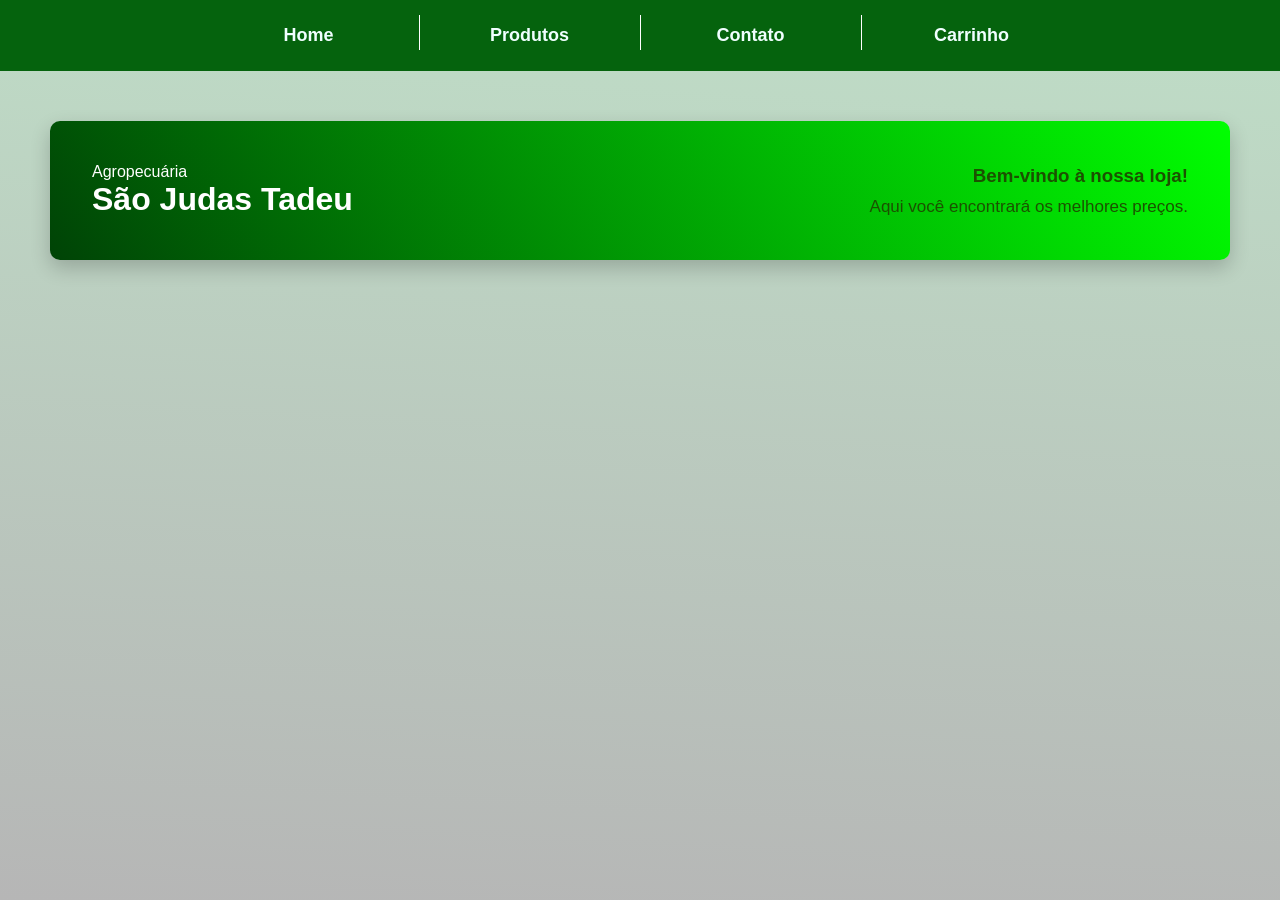
==== index.html @ 68d9e6b1 "Atualização das Páginas" ====
<!DOCTYPE html>
<html lang="en">
<head>
    <meta charset="UTF-8">
    <meta name="viewport" content="width=device-width, initial-scale=1.0">
    <title>Agro São Judas Tadeu</title>

    <link rel="stylesheet" href="style.css">
    

</head>
<body>
    <nav class="menu">
        <a href="index.html">Home</a>
        <span class="divider"></span>

        <a href="produtos.html">Produtos</a>
        <span class="divider"></span>

        <a href="contato.html">Contato</a>
        <span class="divider"></span>

        <a href="carrinho.html">Carrinho</a>

    </nav>

    <header>
        <div class=" header-esquerda">
        <p>Agropecuária</p>
        <h1>São Judas Tadeu</h1>

        </div>

        <div class="header-direita">
            <h3>Bem-vindo à nossa loja!</h3>
            <p>Aqui você encontrará os melhores preços.</p>

        </div>
    </header>

    
</body>    
</html>
---- style.css ----
/*CONFIGURAÇOES BASICAS*/
* {
    margin: 0;
    padding: 0;
    box-sizing: border-box;

}

body {
    font-family: Colvetica, Colvetica, sans-serif;
    background: linear-gradient(3deg, rgb(182, 182, 182), rgb(191, 222, 199));
    color: #ffffff;
    min-height: 100vh; 

    animation: fadeIn 0.7s ease;
}

@keyframes fadeIn {
    from {
        opacity: 0;
    }
    to { 
       opacity: 10; 
    }
}

nav {
    font-family: Colvetica, Colvetica, sans-serif;
    background:rgb(5, 99, 13);

    padding: 15px 40px;
    transition: 0.3s;

    display: flex;
    justify-content: center; 
    gap: 50px;

}

nav a {
    width: 120px;
    text-align: center;

    color:azure;
    text-decoration: none;
    font-weight: bold;
    font-size: 18px;

    padding: 10px 10px;

    transition: all 0.3s ease;

}

nav a:hover {
    color: rgb(0, 255, 0);
    transform: scale(1.05);
}

.divider {
    width:1px;
    height: 35px;
    background-color: white;
}

header {
    background: linear-gradient(
        55deg, rgb(0, 67, 6), #01ff01);

    padding: 42px;
    border-radius: 10px; 
    margin: 50px; 

    box-shadow: 0 8px 20px rgba(0, 0, 0, 0.2);

    display: flex;
    justify-content: space-between;
    align-items: center;

}

.header-esquerda {
    color: #ffffff;
    text-align: left;
   
}

.header-direita {
    color:hsl(100, 98%, 16%);
    text-align: right;
}

.header-direita h3 {
    margin-bottom: 10px;
}

.header-direita p {
    font-size: 17px;
}
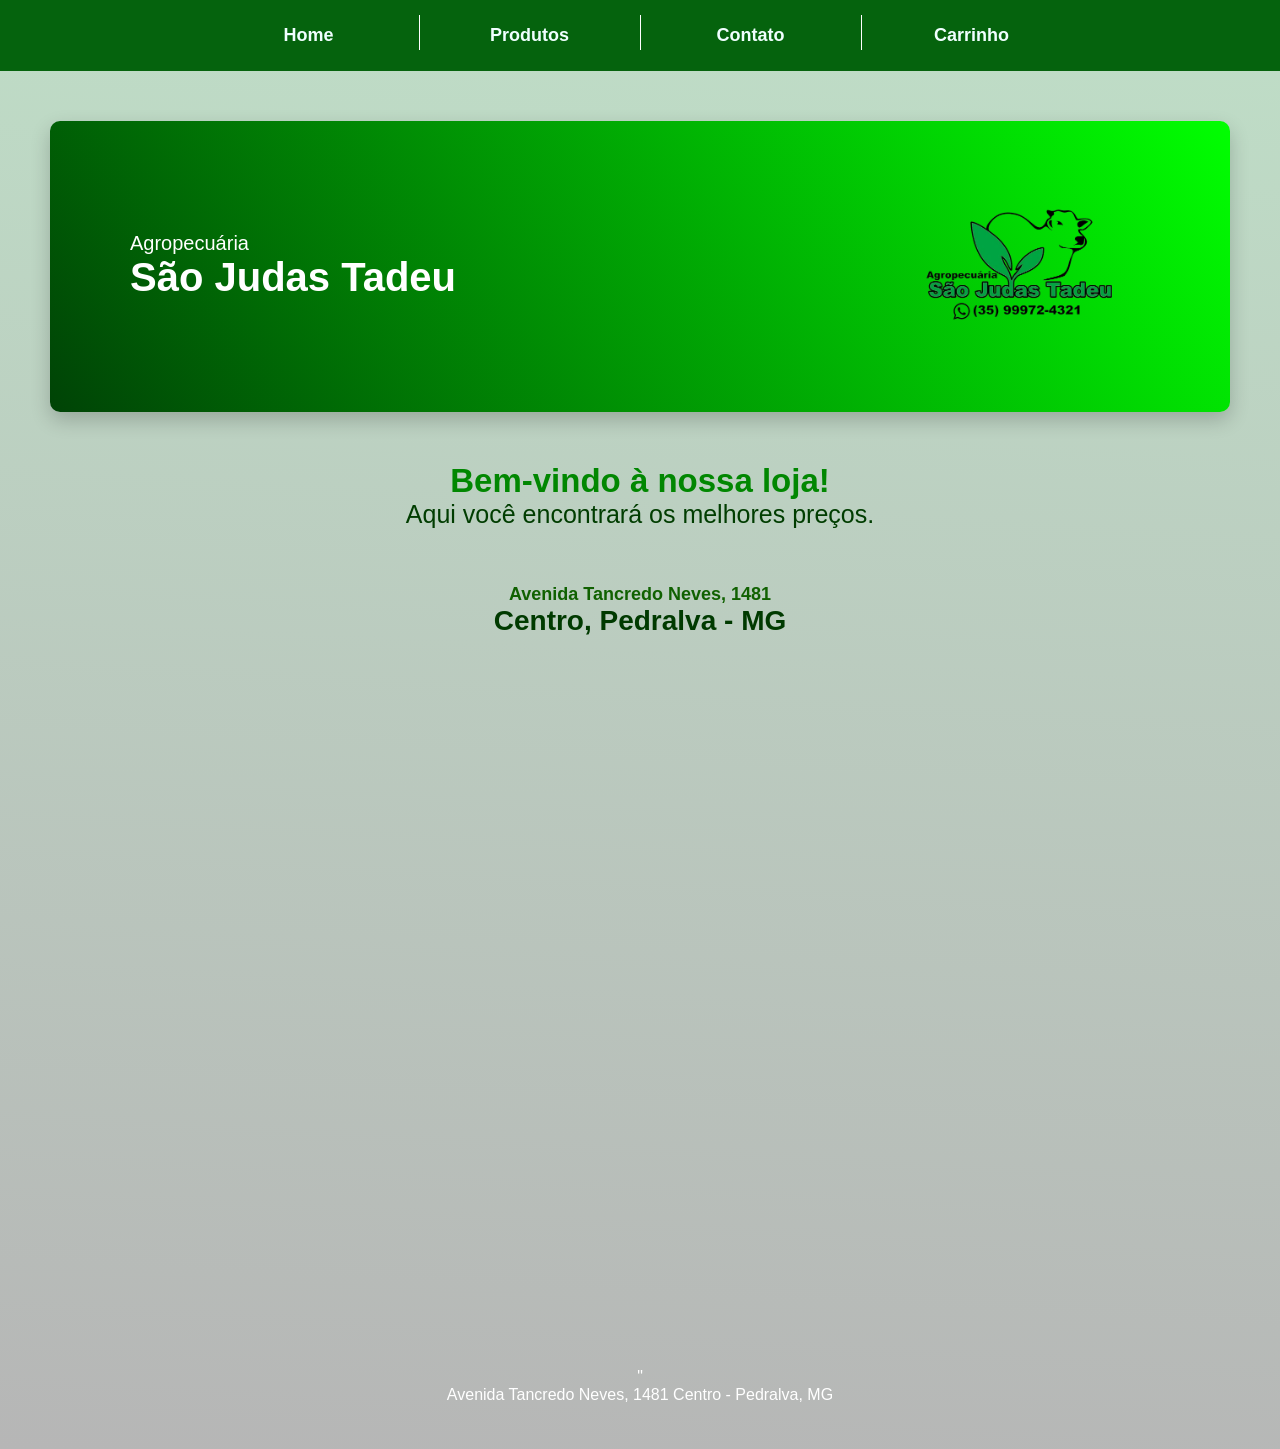
==== commit 80d64f3d: "Atualização Página" ====
--- a/index.html
+++ b/index.html
@@ -32,12 +32,34 @@
         </div>
 
         <div class="header-direita">
-            <h3>Bem-vindo à nossa loja!</h3>
-            <p>Aqui você encontrará os melhores preços.</p>
+            <img src="imagens/logoLoja.png" alt="Logo">
 
         </div>
     </header>
 
-    
+    <div class="boas-vindas">
+        <h3>Bem-vindo à nossa loja!</h3>
+        <p>Aqui você encontrará os melhores preços.</p>
+    </div>
+
+    <section class="localizacao">
+        <h2> Avenida Tancredo Neves, 1481</h2>
+        <h1> Centro, Pedralva - MG</h1>
+
+        <iframe 
+            src="https://www.google.com/maps/embed?pb=!1m18!1m12!1m3!1d1846.411420548066!2d-45.47128893434999!3d-22.246799540545158!2m3!1f0!2f0!3f0!3m2!1i1024!2i768!4f13.1!3m3!1m2!1s0x94cb725d33151a63%3A0xb246885984c37b86!2sAgropecu%C3%A1ria%20S%C3%A3o%20Judas%20Tadeu!5e0!3m2!1spt-BR!2sbr!4v1780780353415!5m2!1spt-BR!2sbr" width="600" height="450" style="border:0;" allowfullscreen="" loading="lazy" referrerpolicy="no-referrer-when-downgrade"
+            class="mapa"
+            loading="lazy"
+            referrerpolicy="no-referrer-when-downgrade">
+        </iframe>"
+
+        <p>
+            Avenida Tancredo Neves, 1481
+            Centro - Pedralva, MG
+        </p>
+            
+
+    </section>
+
 </body>    
 </html>
--- a/style.css
+++ b/style.css
@@ -67,7 +67,7 @@
     background: linear-gradient(
         55deg, rgb(0, 67, 6), #01ff01);
 
-    padding: 42px;
+    padding: 80px;
     border-radius: 10px; 
     margin: 50px; 
 
@@ -80,21 +80,57 @@
 }
 
 .header-esquerda {
+    font-size: 20px;
     color: #ffffff;
     text-align: left;
    
 }
 
-.header-direita {
-    color:hsl(100, 98%, 16%);
+.header-direita img {
+    width: 100%;
     text-align: right;
+    max-width: 270px;
+    height: auto;
 }
 
-.header-direita h3 {
-    margin-bottom: 10px;
+.boas-vindas {
+    text-align: center;
+    margin: 10px auto;
 }
 
-.header-direita p {
-    font-size: 17px;
+.boas-vindas h3 {
+    font-size: 33px;
+    color: rgb(1, 135, 1);
 }
 
+.boas-vindas p {
+    font-size: 25px;
+    color: rgb(1, 61, 1);
+}
+
+.localizacao {
+    width: 100%;
+    text-align: center;
+    padding: 45px;
+    margin: 0px;
+    
+}
+
+.localizacao h2 {
+    font-family: Colvetica, Colvetica, sans-serif;
+    font-size: 18px;
+    color: rgb(16, 97, 1);
+}
+
+.localizacao h1 {
+    font-size: 28px;
+    color: rgb(0, 58, 0);
+    margin-bottom: 7px;
+}
+
+.mapa {
+    width: 100%;
+    height: 700px;
+    border-radius: 10px;
+    margin-top: 20px;
+}
